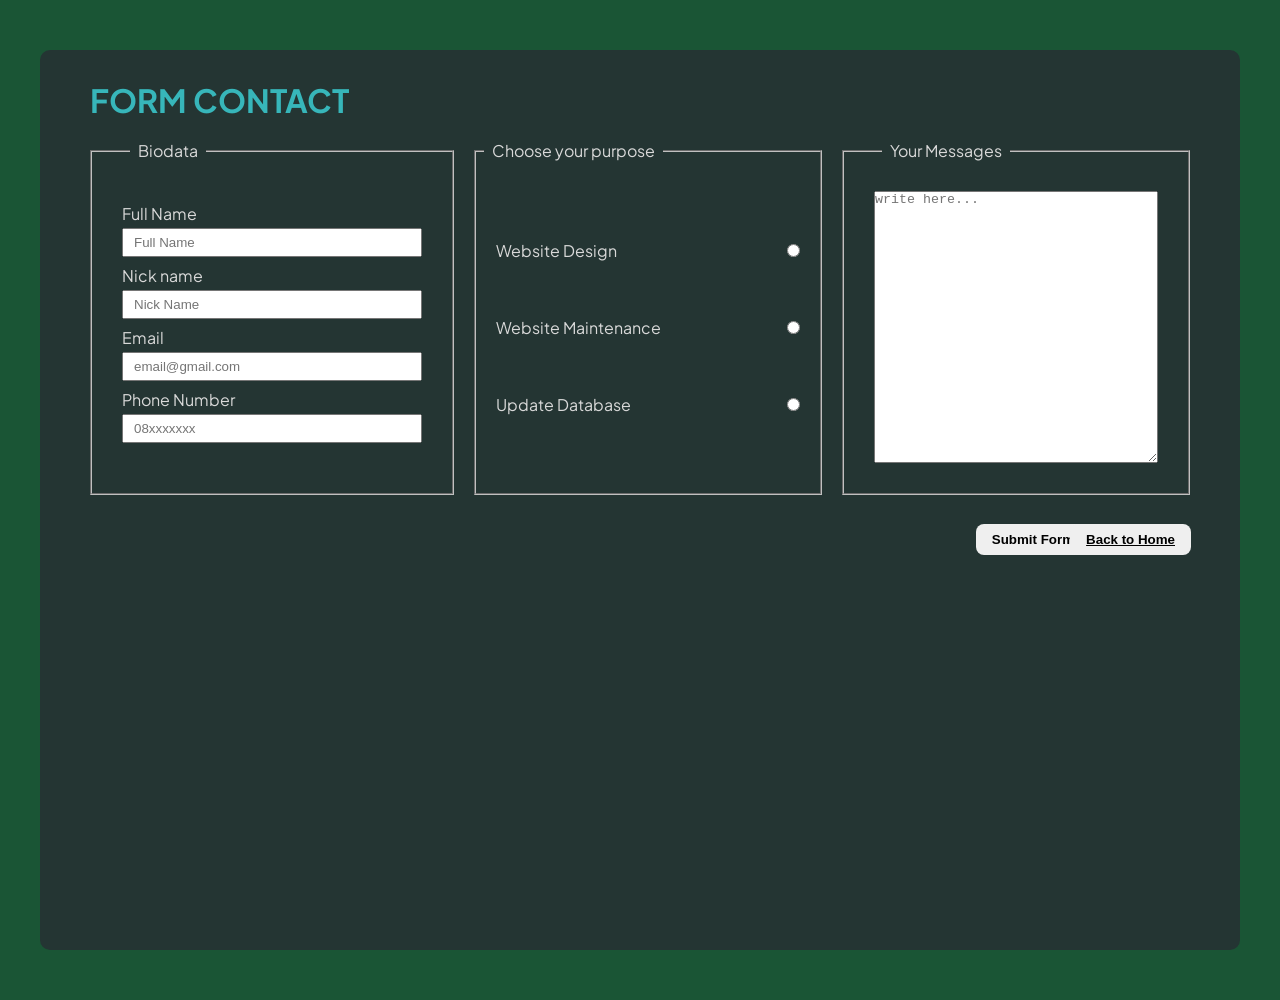
==== pages/contact.html @ 4b141b39 "Selesai mengerjakan Tugas" ====
<!DOCTYPE html>
<html lang="en">
<head>
    <meta charset="UTF-8">
    <meta name="viewport" content="width=device-width, initial-scale=1.0">
    <title>Contact Form</title>
    <link rel="stylesheet" href="../CSS/contact.css" />

    <!-- Google Fonts -->
    <link rel="preconnect" href="https://fonts.googleapis.com" />
    <link rel="preconnect" href="https://fonts.gstatic.com" crossorigin />
    <link
      href="https://fonts.googleapis.com/css2?family=Plus+Jakarta+Sans:ital,wght@0,200..800;1,200..800&display=swap"
      rel="stylesheet"
    />
    <!-- Google Fonts -->

</head>
<body>

    <main class="container">

        
            <h1 title="Fill the form">Form Contact</h1>
        
        <form action="" class="form-action">
        <fieldset id="Biodata">
            <legend>Biodata</legend>
            <label for="name">Full Name</label>
            <input type="text" id="name" placeholder="Full Name" required>
            
            <label for="nick-name">Nick name</label>
            <input type="text" id="nick-name" placeholder="Nick Name" required>
     
            <label for="email">Email</label>
            <input type="email" id="email" placeholder="email@gmail.com" required>

            <label for="phone-number">Phone Number</label>
            <input type="number" id="phone-number" placeholder="08xxxxxxx" required>
        </fieldset>

        <fieldset id="Purpose">
            <legend>Choose your purpose</legend>
            
            <label for="website">
                <span>Website Design</span>
                <input type="radio" id="website" name="purpose" value="website design">
            </label>

            <label for="maintenance">
                <span>Website Maintenance</span>
                <input type="radio" id="maintenance" name="purpose" value="website maintenance">
            </label> 

            <label for="update">
                <span>Update Database</span>
                <input type="radio" id="update" name="purpose" value="update database">
            </label>
        </fieldset>

        <fieldset id="text-area">
            <legend>Your Messages</legend>
            <textarea name="message" id="messages" placeholder="write here..." rows="18" cols="30"></textarea>
        </fieldset>

        <button type="submit" id="btn-submit">Submit Form</button>

        <a href="../index.html">
            <button id="home-button" type="button">Back to Home</button>
        </a>
        </form>
    </main>

    
</body>
</html>
---- CSS/contact.css ----
* {
  margin: 0;
  padding: 0;
  box-sizing: border-box;
  text-decoration: none;
}

:root {
  /* color for container */
  --bg-wrapper: #243533;
  /* color for body */
  --bg-body: #1a5535;
  /* color for h1 */
  --color-accent: #37b6ba;
  /* color for button text  */
  --color-text-main: #000000;
  /* color text */
  --color-text-secondary: #d9d9d9;
}

body {
  background-color: var(--bg-body);
  font-family: "Plus Jakarta Sans", sans-serif;
  color: var(--color-text-secondary);
}

.container {
  min-height: 100vh;
  background-color: var(--bg-wrapper);
  margin: 50px auto;
  max-width: 1200px;
  border-radius: 10px;
}

h1 {
  color: var(--color-accent);
  font-size: 32px;
  margin-left: 50px;
  padding-top: 30px;
  text-transform: uppercase;
}

.form-action {
  margin: 20px 50px;
  display: grid;
  grid-template-columns: 1fr 1fr 1fr;
  gap: 20px;
  position: relative;
}

legend {
  margin-left: 8px;
  font-size: 16px;
  padding: 0px 8px;
}

#Biodata,
#text-area {
  padding: 30px;
  display: flex;
  flex-direction: column;
  justify-content: center;
}


#Biodata input {
  margin-top: 4px;
  margin-bottom: 8px;
  padding: 5px 10px;
  width: 300px;
}

#Purpose {
  display: flex;
  flex-direction: column;
  gap: 16px;
  justify-content: center;
}

#Purpose label {
  display: flex;
  justify-content: space-between;
  align-items: center;
  padding: 20px;
}

#btn-submit {
  position: absolute;
  bottom: -40px;
  right: 100px;
  padding: 8px 16px;
  cursor: pointer;
  border-radius: 8px;
  border: none;
  font-weight: bold;
  transition: transform 0.2s;
}

#btn-submit:hover {
  transform: translateY(-5px);
  background-color: var(--bg-wrapper);
  color: var(--color-text-secondary);
  border: 1px solid var(--color-text-secondary);
}

#home-button {
  position: absolute;
  right: -1px;
  bottom: -40px;
  padding: 8px 16px;
  border-radius: 8px;
  border: none;
  cursor: pointer;
  transition: transform 0.2s;
  font-weight: bold;
}

#home-button:hover {
  transform: translateY(-5px);
  background-color: var(--bg-wrapper);
  color: var(--color-text-secondary);
  border: 1px solid var(--color-text-secondary);
}

/* ==================================== */
/* Media Queries Start */

@media (max-width: 575.98px) {
  .container {
    margin: 20px;
    max-width: 100%;
  }

  h1 {
    margin-left: 20px;
    text-align: center;
  }

  .form-action {
    grid-template-columns: 1fr;
    margin: 20px;
    gap: 10px;
  }

  label {
    font-size: 16px;
  }

  #Biodata input {
    width: 100%;
  }

  #btn-submit,
  #home-button {
    position: static;
    width: 50%;
    margin-bottom: 10px;
  }
}


@media (min-width: 768px) and (max-width: 1199.98px) {
    .container {
      margin: 20px;
    }

    h1 {
      text-align: center;
    }

    .form-action {
      grid-template-columns: 1fr;
    }

    #Biodata input {
      width: 70%;
    }

    label {
      font-size: 24px;
    }

    #btn-submit {
      font-size: 16px;
      position: static;
      width: 100%;
    }

    #home-button {
      font-size: 16px;
      position: static;
      width: 100%;
      text-decoration: underline;
    }
}

@media (min-width: 1024px) {

    #home-button {
      text-decoration: underline;
    }

}
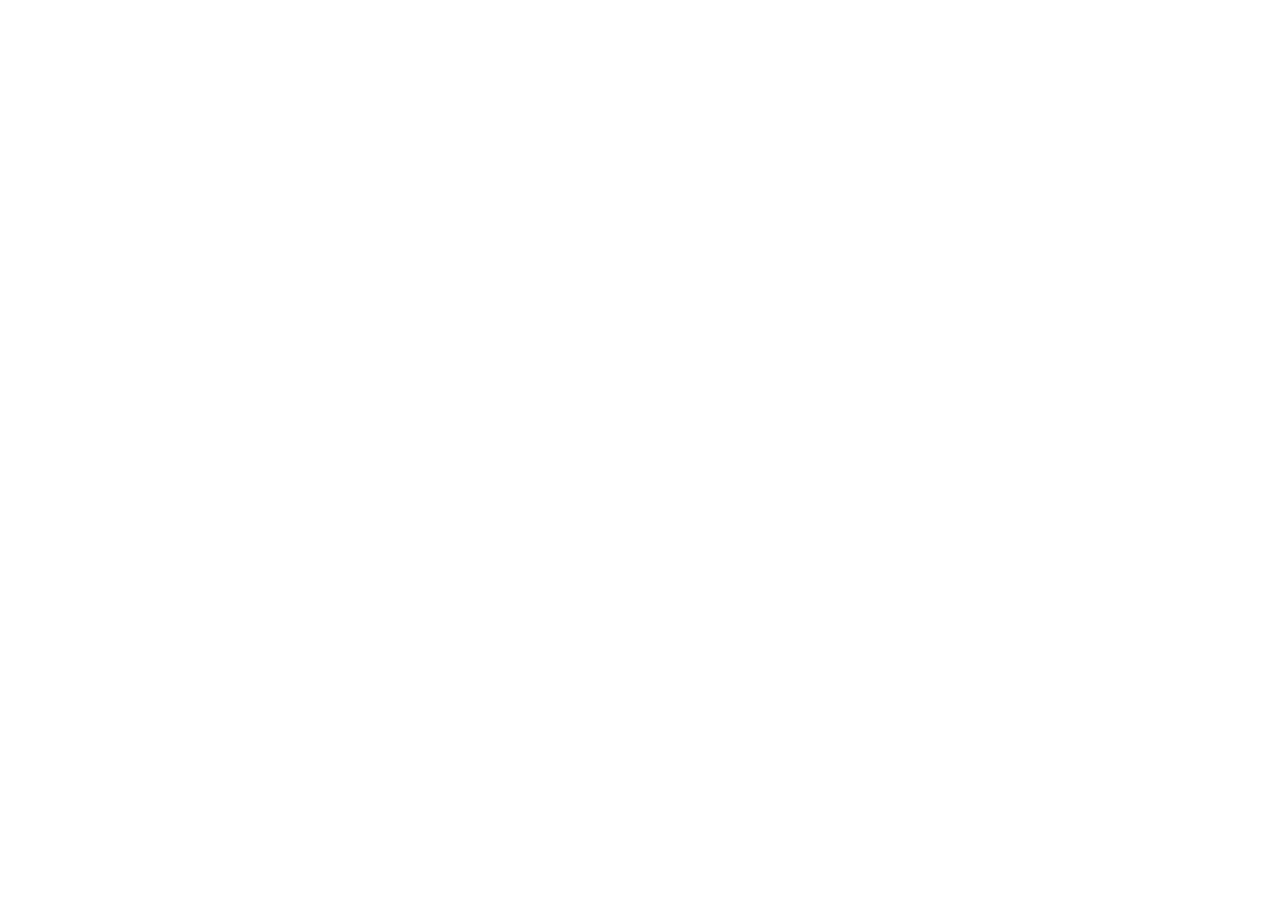
==== commit 2b805888: "perbaikan pertama" ====
--- a/pages/contact.html
+++ b/pages/contact.html
@@ -1,21 +1,21 @@
-<!DOCTYPE html>
+<!-- <!DOCTYPE html>
 <html lang="en">
 <head>
     <meta charset="UTF-8">
     <meta name="viewport" content="width=device-width, initial-scale=1.0">
     <title>Contact Form</title>
-    <link rel="stylesheet" href="../CSS/contact.css" />
+    <link rel="stylesheet" href="../css/contact.css" /> -->
 
     <!-- Google Fonts -->
-    <link rel="preconnect" href="https://fonts.googleapis.com" />
+    <!-- <link rel="preconnect" href="https://fonts.googleapis.com" />
     <link rel="preconnect" href="https://fonts.gstatic.com" crossorigin />
     <link
       href="https://fonts.googleapis.com/css2?family=Plus+Jakarta+Sans:ital,wght@0,200..800;1,200..800&display=swap"
       rel="stylesheet"
-    />
+    /> -->
     <!-- Google Fonts -->
 
-</head>
+<!-- </head>
 <body>
 
     <main class="container">
@@ -36,7 +36,7 @@
             <input type="email" id="email" placeholder="email@gmail.com" required>
 
             <label for="phone-number">Phone Number</label>
-            <input type="number" id="phone-number" placeholder="08xxxxxxx" required>
+            <input type="tel" id="phone-number" placeholder="08xxxxxxx" required>
         </fieldset>
 
         <fieldset id="Purpose">
@@ -73,4 +73,4 @@
 
     
 </body>
-</html>+</html> -->
--- a/css/contact.css
+++ b/css/contact.css
@@ -0,0 +1,172 @@
+* {
+  margin: 0;
+  padding: 0;
+  box-sizing: border-box;
+  text-decoration: none;
+}
+
+:root {
+  /* color for container */
+  --bg-wrapper: #243533;
+  /* color for body */
+  --bg-body: #1a5535;
+  /* color for h1 */
+  --color-accent: #37b6ba;
+  /* color for button text  */
+  --color-text-main: #000000;
+  /* color text */
+  --color-text-secondary: #d9d9d9;
+}
+
+body {
+  /* background-color: var(--bg-body); */
+  font-family: "Plus Jakarta Sans", sans-serif;
+  color: var(--color-text-secondary);
+}
+
+.container-contact {
+  min-height: 100vh;
+  margin: 50px auto;
+  max-width: 1200px;
+  border-radius: 10px;
+}
+
+h1 {
+  color: var(--color-accent);
+  font-size: 32px;
+  margin-left: 50px;
+  padding-top: 30px;
+  text-transform: uppercase;
+}
+
+.form-action {
+  margin: 20px 50px;
+  display: grid;
+  grid-template-columns: 1fr 1fr 1fr;
+  gap: 20px;
+  position: relative;
+}
+
+legend {
+  margin-left: 8px;
+  font-size: 16px;
+  padding: 0px 8px;
+}
+
+#Biodata,
+#text-area {
+  padding: 30px;
+  display: flex;
+  flex-direction: column;
+  justify-content: center;
+}
+
+
+#Biodata input {
+  margin-top: 4px;
+  margin-bottom: 8px;
+  padding: 5px 10px;
+  width: 300px;
+}
+
+#Purpose {
+  display: flex;
+  flex-direction: column;
+  gap: 16px;
+  justify-content: center;
+}
+
+#Purpose label {
+  display: flex;
+  justify-content: space-between;
+  align-items: center;
+  padding: 20px;
+}
+
+#btn-submit {
+  position: relative;
+  bottom: 10px;
+  padding: 8px 16px;
+  cursor: pointer;
+  border-radius: 8px;
+  border: none;
+  width: 50%;
+  font-weight: bold;
+  transition: transform 0.2s;
+}
+
+#btn-submit:hover {
+  transform: translateY(-5px);
+  background-color: var(--bg-wrapper);
+  color: var(--color-text-secondary);
+  border: 1px solid var(--color-text-secondary);
+}
+
+
+/* ==================================== */
+/* Media Queries Start */
+
+@media (max-width: 575.98px) {
+  .container {
+    margin: 20px;
+    max-width: 100%;
+  }
+
+  h1 {
+    margin-left: 20px;
+    text-align: center;
+  }
+
+  .form-action {
+    grid-template-columns: 1fr;
+    margin: 20px;
+    gap: 10px;
+  }
+
+  label {
+    font-size: 16px;
+  }
+
+  #Biodata input {
+    width: 100%;
+  }
+
+  #btn-submit{
+    position: static;
+    width: 50%;
+    margin-bottom: 10px;
+  }
+}
+
+
+@media (min-width: 768px) and (max-width: 1199.98px) {
+    .container {
+      margin: 20px;
+    }
+
+    h1 {
+      text-align: center;
+    }
+
+    .form-action {
+      grid-template-columns: 1fr;
+    }
+
+    #Biodata input {
+      width: 70%;
+    }
+
+    label {
+      font-size: 24px;
+    }
+
+    #btn-submit {
+      font-size: 16px;
+      position: static;
+      width: 100%;
+    }
+}
+
+@media (min-width: 1024px) {
+
+}
